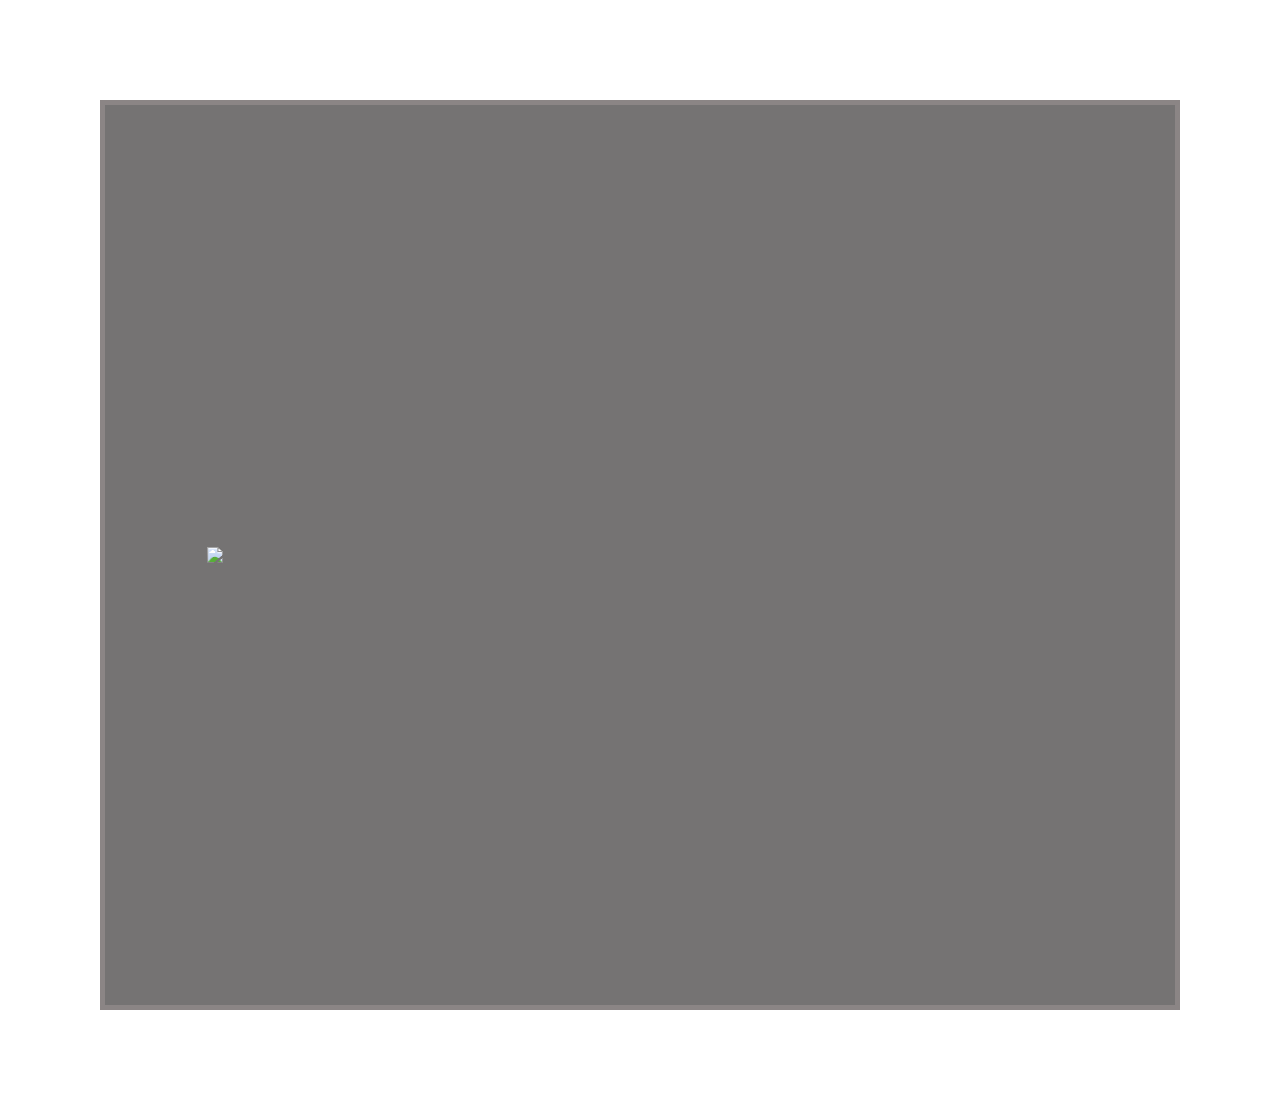
==== Amazon.html @ b0a20891 "Add files via upload" ====
<!DOCTYPE html>
<html lang="en">
<head>
    <meta charset="UTF-8">
    <meta http-equiv="X-UA-Compatible" content="IE=edge">
    <meta name="viewport" content="width=device-width, initial-scale=1.0">
    <title>Document</title>

    <link rel="stylesheet" href="reset.css">
    <link rel="stylesheet" href="stocks.css">

</head>






<body>
    <div class="container image-flex image-center image-align">
        <img src="https://64.media.tumblr.com/606b4eccbe5ff71527b77079dcb80b16/9e7bafb0fdd7c2b7-e2/s2048x3072/0b5ebbfa59a37d35b9329adcaf2f6bc2dac9940c.pnj" width="81%">



    </div>




</body>
</html>
---- stocks.css ----
body {
    font-family: 'Lato', sans-serif;
    background: url(https://lh3.googleusercontent.com/[base64]w1015-h649-no?authuser=0)no-repeat center center / cover;
    padding: 100px;
}

.container {
   
    width: center;
    min-height: 900px;
    border: 5px solid rgb(139, 133, 133);
    margin: auto;
    background: rgb(117, 115, 115);
}


.image-center{
    display: block;
    margin: auto;

}
.image-align {
    text-align: center;
    image-orientation: center;
}

.image-flex {
    display: flex;
    align-items: center;
    justify-content: center;
}

.header {
    display: flex;
    height: 96px;
    border: 3px solid rgb(66, 3, 75);
}


.sticky {
    position: sticky;
    height: 63px;
  }

  .image-warp {
    width: auto;
    height: auto;
    border: 1px solid gray;

  }


  .row2 {
    display: flex;
  }
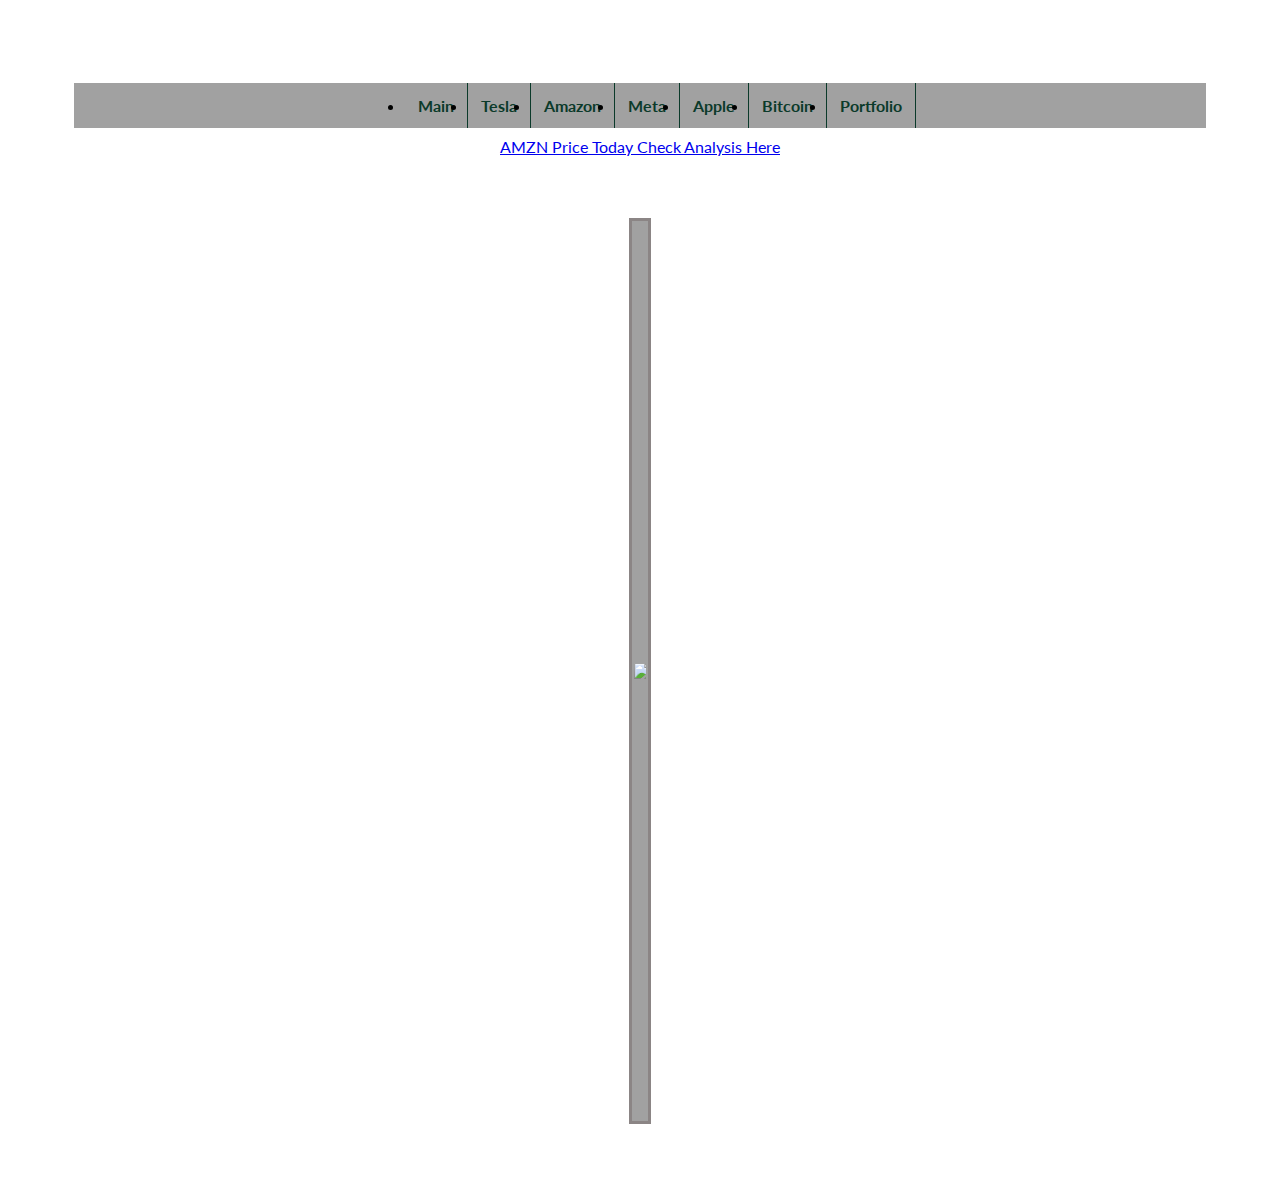
==== commit ff14ed7f: "Update Amazon.html" ====
--- a/Amazon.html
+++ b/Amazon.html
@@ -7,7 +7,7 @@
     <title>Document</title>
 
     <link rel="stylesheet" href="reset.css">
-    <link rel="stylesheet" href="stocks.css">
+    <link rel="stylesheet" href="style.css">
 
 </head>
 
@@ -17,15 +17,66 @@
 
 
 <body>
-    <div class="container image-flex image-center image-align">
-        <img src="https://64.media.tumblr.com/606b4eccbe5ff71527b77079dcb80b16/9e7bafb0fdd7c2b7-e2/s2048x3072/0b5ebbfa59a37d35b9329adcaf2f6bc2dac9940c.pnj" width="81%">
+
+    <div class="nav">
+        <ul>
+            <li><a href="index.html">Main</a></li>
+            <li><a href="Tesla.html">Tesla</a></li>
+            <li><a href="Amazon.html">Amazon</a></li>
+            <li><a href="Meta.html">Meta</a></li>
+            <li><a href="Apple.html">Apple</a></li>
+            <li><a href="Bitcoin.html">Bitcoin</a></li>
+            <li><a href="stocks.html">Portfolio</a></li>
+            
+
+        </ul>
+    </div>
+    <div class="row " > 
+
+
+     
+            
 
 
 
+
+        <!-- TradingView Widget BEGIN -->
+<div class="tradingview-widget-container">
+    <div class="tradingview-widget-container__widget"></div>
+    <div class="tradingview-widget-copyright"><a href="https://money.cnn.com/quote/forecast/forecast.html?symb=amzn" rel="noopener" target="_blank"><span class="blue-text">AMZN Price Today Check Analysis Here</span></a> </div>
+    <script type="text/javascript" src="https://s3.tradingview.com/external-embedding/embed-widget-symbol-info.js" async>
+    {
+    "symbol": "NASDAQ:AMZN",
+    "width": "100%",
+    "locale": "en",
+    "colorTheme": "dark",
+    "isTransparent": false
+  }
+    </script>
+  </div>
+  <!-- TradingView Widget END -->
+            
+
+
+
+
+
+
+    </div>
+
+</div>
+<div class="row"><p><a href="https://money.cnn.com/quote/forecast/forecast.html?symb=amzn"></a>         </p></div>
+    <div class="row image-align image-flex image-center">
+        
+        <div class="container image-flex image-center image-align">
+        <img src="https://64.media.tumblr.com/606b4eccbe5ff71527b77079dcb80b16/9e7bafb0fdd7c2b7-e2/s2048x3072/0b5ebbfa59a37d35b9329adcaf2f6bc2dac9940c.pnj" width="81%">
+
+        </div>
+</div>
     </div>
 
 
 
 
 </body>
-</html>+</html>
--- a/style.css
+++ b/style.css
@@ -0,0 +1,165 @@
+@import url('https://fonts.googleapis.com/css2?family=Lato&display=swap');
+
+@media screen and  (max-width: 998px) {
+
+}
+@media screen and  (max-width: 768px) {
+    
+}
+@media screen and  (max-width: 576px) {
+    
+}
+
+
+
+
+body {
+    font-family: 'Lato', sans-serif;
+    background: url(https://lh3.googleusercontent.com/[base64]w1015-h649-no?authuser=0)no-repeat center center / cover;
+    padding: 66px;
+}
+
+.container {
+   
+    width: center;
+    min-height: 900px;
+    border: 3px solid rgb(139, 133, 133);
+    margin: auto;
+    background: rgb(161, 161, 161);
+}
+
+
+.image-center{
+    display: block;
+    margin: auto;
+
+}
+.image-align {
+    text-align: center;
+    image-orientation: center;
+}
+
+.image-flex {
+    display: flex;
+    align-items: center;
+    justify-content: center;
+}
+
+
+
+
+.nav ul {
+    display: flex;
+    background: rgb(161, 161, 161);
+    margin: 9px 0;
+    align-items: center;
+    justify-content: center;
+}
+
+.nav li a {
+    display: flex;
+    padding: 13px;
+    text-decoration: none;
+    color: rgb(11, 58, 42);
+    font-weight: bold;
+    border-right: 1px solid rgb(11, 58, 42);
+    
+}
+
+.nav li a:hover {
+    background: rgb(10, 94, 64);
+}
+
+
+.box50 {
+    justify-content: center;
+    align-items: center;
+    display: flex;
+    height: auto;
+    margin: 0 auto;
+    width: 50%;
+    
+}
+
+.column {
+    float: left;
+    width: 50%;
+    margin-left: 33px;
+    margin-right: 33px;
+    margin-top: 33px;
+    margin-bottom: 33px;
+  }
+  
+  /* Clear floats after the columns */
+  .row:after {
+    content: "";
+    display: table;
+    clear: both;
+  }
+
+
+  .row {
+    display: flex;
+    align-items: center;
+    justify-content: center;
+  }
+  
+  .row2 {
+    display: flex;
+  }
+
+ 
+  .column2 {
+    float: center;
+    width: 100%;
+    margin-left: 13px;
+    margin-right: 13px;
+    margin-top: 13px;
+    margin-bottom: 13px;
+  }
+
+  .image-warp {
+    width: auto;
+    height: auto;
+    border: 1px solid gray;
+
+  }
+
+
+
+  .sticky {
+    position: sticky;
+    height: 63px;
+  }
+
+  .header {
+    display: flex;
+    height: 96px;
+    border: 3px solid rgb(66, 3, 75);
+}
+
+p {
+  height: 30px;
+  
+}
+
+.button {
+  background-color: #8C3CF5; /* Green */
+  border: none;
+  color: white;
+  padding: 15px 32px;
+  text-align: center;
+  text-decoration: none;
+  display: inline-block;
+  font-size: 16px;
+  transition-duration: 0.4s;
+    
+}
+
+.button:hover {
+  background-color: #4677ED; /* Green */
+  color: white;
+}
+
+
+
